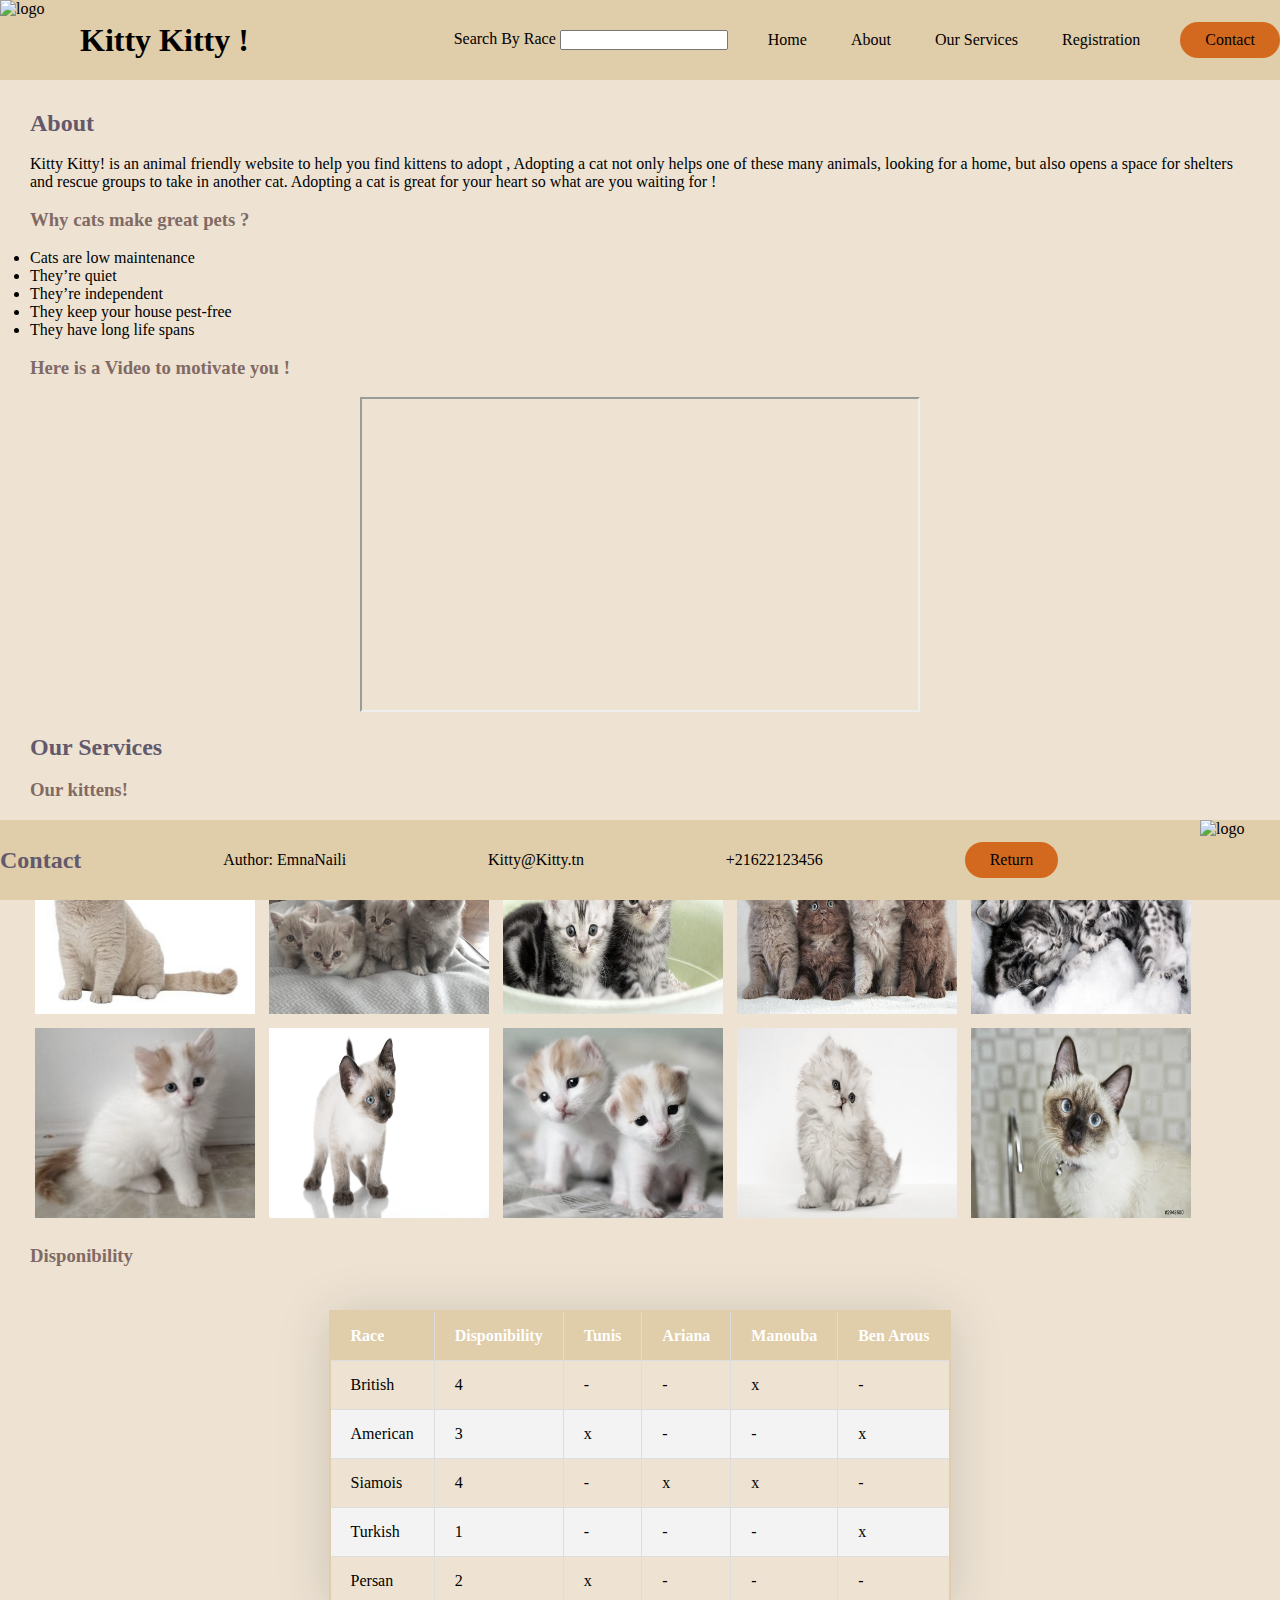
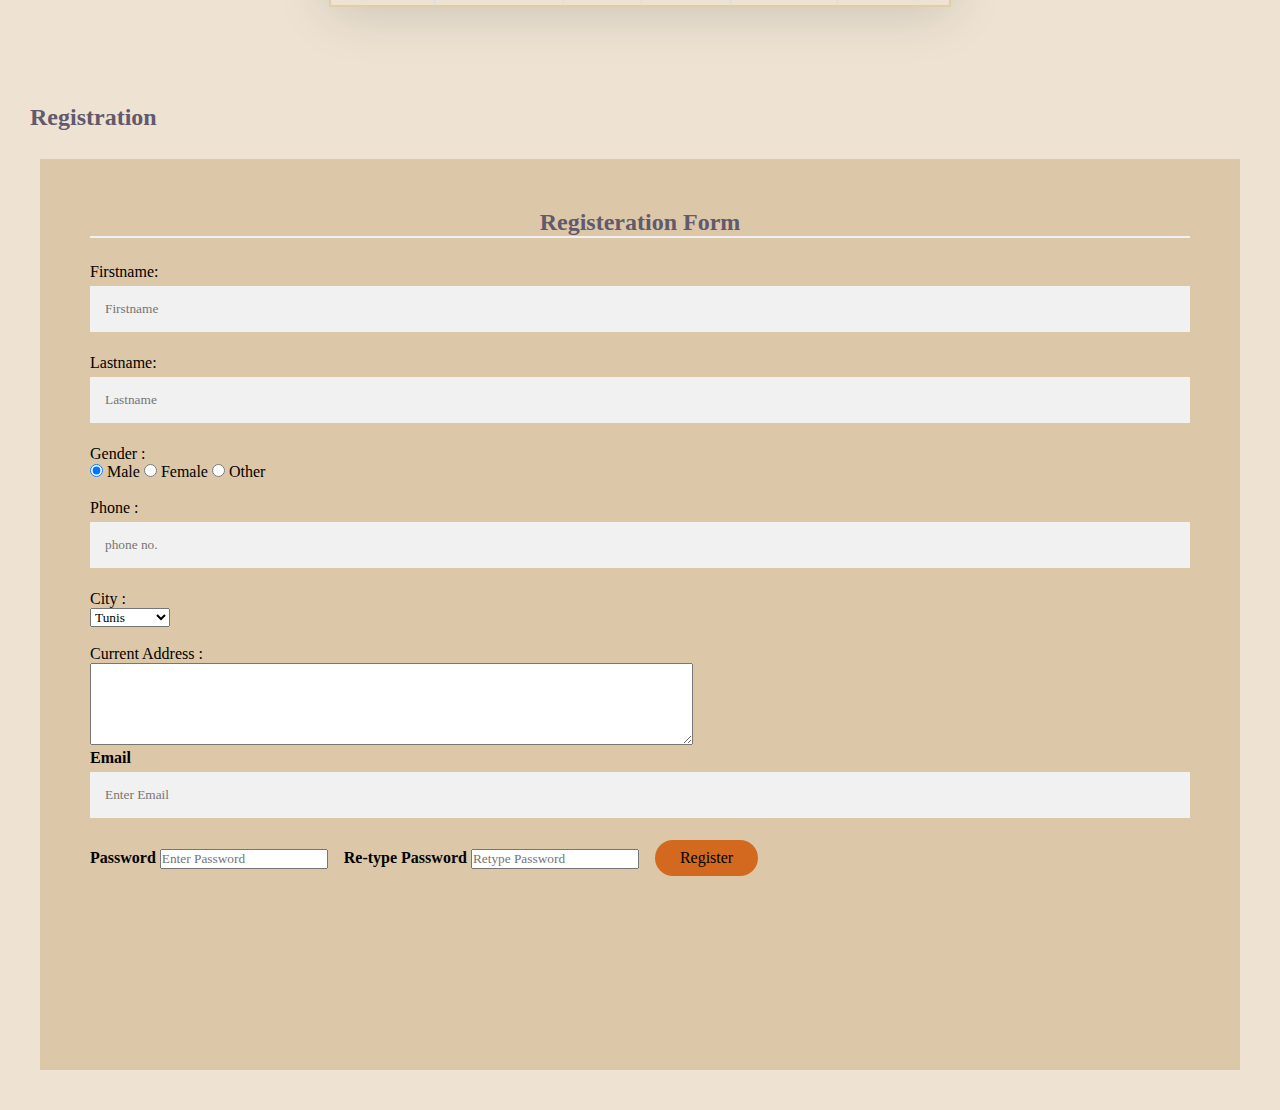
==== GoMyCode/Emna/index.html @ 86caf9dd "CssCheckpoint" ====
<!DOCTYPE html>
<html lang="en">
<head>
    <meta charset="UTF-8">
    <meta http-equiv="X-UA-Compatible" content="IE=edge">
    <meta name="viewport" content="width=device-width, initial-scale=1.0">
            <title> Kitty Kitty! </title>
            <link rel="icon" href="https://static.thenounproject.com/png/588071-200.png" type="image/x-icon"/>
            <meta charset="" />
		<link rel="stylesheet" href="./css/style.css" />
		<meta name="viewport" content="width=, initial-scale=" />		
</head>
        
        <body>
          <header>
          <!--Title--> 
          <a name="Home"> </a>
          <img class="logo" src="https://static.thenounproject.com/png/588071-200.png" alt="logo" />
          <h1> Kitty Kitty ! </h1>
          <!--internal link top oof page+home--> 
          <a name="TopOfThePage"> </a>
       
                 <!--SEARCH--> 
                 <form1>
                  Search By Race <input type = "text1" name = "search" />
              </form1>
          
          <!--nav internal links--> 
             <nav>
               <ul class="navlinks">
                <li> <a href="#Home"> Home </a></li>
                <li> <a href="#About"> About </a></li>
                <li> <a href="#Our Services"> Our Services </a> </li>
                <li> <a href="#Registration"> Registration </a> </li>
              </ul>

             </nav> 
             <a class="cta" href="#"><button>Contact</button></a>
            </header>
            <body2>
                      <!--About SECTION--> 
                      <a name="About"> </a>
             <h2  >About</h2> <br>
               
               <p>
               Kitty Kitty! is an animal friendly website to help you find kittens to adopt , Adopting a cat not only helps one of these many animals, looking for a home, but also opens a space for shelters and rescue groups to take in another cat. Adopting a cat is great for your heart so what are you waiting for !  
              </p> <br>
                          <!--UNORDERED LIST--> 
    <h3>Why cats make great pets ?</h3> <br>
    <ul2>
        <li>Cats are low maintenance</li>
        <li>They’re quiet</li>
        <li>They’re independent</li>
        <li>They keep your house pest-free</li>
        <li>They have long life spans</li>
    </ul2>
    <br>
           
    <h3>Here is a Video to motivate you !</h3> <br>
                         <!--VIDEO--> 
                         
                         <center>
      <iframe
      width="560"
      height="315"
      src="https://www.youtube.com/embed/XTkM7Xpfrn4"
     
    ></iframe>  </center><br>
       <!--RESUME SECTION--> 
    <a name="Our Services"> </a>
    <h2>Our Services </h2>
    <br>
      
                <!--PICTURES--> 
                <h3>Our kittens! </h3> <br>
                <gallery class="gallery">
  
      <img src="Images/image3.jpg">
        <img src="Images/image1.jpg">
        <img src="Images/image2.jpg">
        <img src="Images/image5.jpg">
        <img src="Images/image4.jpg">
        <img src="Images/image7.jpg">
        <img src="Images/image6.jpg">
        <img src="Images/image8.jpg">
        <img src="Images/image9.jpg">
        <img src="Images/image10.jpg">
        <br>
      </gallery>
        <!--TABLE--> 
        <br>
        <h3>Disponibility </h3> <br>
        <table class="tablecss">

          <thead>
              <tr>
                  <th>Race</th>
                  <th>Disponibility</th>
                  <th>Tunis</th>
                  <th>Ariana</th>
                  <th>Manouba</th>
                  <th>Ben Arous</th>
              </tr>
          </thead>
          
  
          <tbody>
              <tr>
                  <td>British</td> 
                  <td>4</td>
                  <td>-</td>
                  <td>-</td>
                  <td>x</td>
                  <td>-</td>
              </tr>
              <tr>
                  <td>American</td>
                  <td>3</td>
                  <td>x</td>
                  <td>-</td>
                  <td>-</td>
                  <td>x</td>
              </tr>
              <tr>
                  <td>Siamois</td>
                  <td>4</td>
                  <td>-</td>
                  <td>x</td>
                  <td>x</td>
                  <td>-</td>
              </tr>
              <tr>
                  <td>Turkish</td>
                  <td>1</td>
                  <td>-</td>
                  <td>-</td>
                  <td>-</td>
                  <td>x</td>
              </tr>
              <tr>
                <td>Persan</td>
                <td>2</td>
                <td>x</td>
                <td>-</td>
                <td>-</td>
                <td>-</td>
              </tr>
          </tbody>
  
      </table>
  
  
    <br><br><br>
         
           
          <br>
          <!--Registration SECTION--> 
        
          <h2>Registration</h2>
         
          <a name="Registration"> </a> <br>
          
          
          <form>  
            <div class="container">  
            <center>  <h2>  Registeration Form</h2> </center>  
            <hr>  
            <label> Firstname: </label>   
          <input type="text" name="firstname" placeholder= "Firstname" size="15" required />   
            
          <label> Lastname: </label>    
          <input type="text" name="lastname" placeholder="Lastname" size="15"required />   
          
          <div>  
          <label>   
          Gender :  
          </label><br>  
          <input type="radio" value="Male" name="gender" checked > Male   
          <input type="radio" value="Female" name="gender"> Female   
          <input type="radio" value="Other" name="gender"> Other  
          <br><br>
          </div>  
          <label>   
          Phone :  
          </label>  
          <br>
          <input type="text" name="phone" placeholder="phone no." size="10" required>   
          <div>  
            <label>   
              City :  
              </label>   
              <br>
            <select>  
            <option value="Tunis">Tunis</option>  
            <option value="Ariana">Ariana</option>  
            <option value="Manouba">Manouba</option>  
            <option value="Ben Arous">Ben Arous</option>  
            
            </select>  
            </div>  
            <br>
            <label>   
              Current Address :  
              </label>   
              <br>
          <textarea cols="80" rows="5" placeholder="Current Address" value="address" required>  
          </textarea>
          <br>  
           <label for="email"><b>Email</b></label>  <br>
           <input type="text" placeholder="Enter Email" name="email" required>  
            
              <label for="psw"><b>Password</b></label>  
              <input type="password" placeholder="Enter Password" name="psw" required>  
              &nbsp&nbsp
              <label for="psw-repeat"><b>Re-type Password</b></label>  
              <input type="password" placeholder="Retype Password" name="psw-repeat" required>  &nbsp&nbsp
              <button type="submit" class="registerbtn">Register</button>    
          </form>  
          <br><br>
          <br><br><br><br>
        <br>
      </body2>
    </body>
      <br><br>
            <!--CONTACT SECTION--> 
          <a name="contact"> </a>

      <footer>
        <h2>Contact</h2> 
              <p>Author: EmnaNaili</p>
              <p>Kitty@Kitty.tn </p>
              <p>+21622123456</p>
                <a href="#TopOfThePage"> <button>Return</button> </a>
                <img class="logo" src="https://static.thenounproject.com/png/588071-200.png" alt="logo" />
              
            </footer>
         
    </html>
---- GoMyCode/Emna/css/style.css ----
* {
    
    font-family:roboto ;
    
    box-sizing: border-box;
    margin:0;
    padding:0
   }

li , a , button {
    font-weight: 500 ;
    font-size: 16px;
    color:black;
    text-decoration: none ;
}
.logo{
    width: 80px;
    height: 80px;
}
header {
    display:flex;
    justify-content: space-between;
    align-items: center;
    padding: 0px  ;
    background-color: 	#e0cda9 ;
    /*position: fixed;*/
    width: 100%;}
footer {
    background-color: 	#e0cda9 ;
    display:flex;
    justify-content: space-between;
    align-items: center;
    position: fixed;
    left: 0;
    bottom: 0;
    width: 100%;
    padding: 0px  ;
    
}
.tablecss {
    border-collapse: collapse;
    min-width: 400px;
    width: auto;
    box-shadow: 0 5px 50px rgba(0,0,0,0.15);
    cursor: pointer;
    margin: 25px auto;
    border: 2px solid #e0cda9;
    /* border: 1px solid #ddd;  */
}

thead tr {
    background-color: #e0cda9;
    color: #fff;
    text-align: left;
}

th, td {
    padding: 15px 20px;
}

tbody tr, td, th {
    border: 1px solid #ddd;
}

tbody tr:nth-child(even){
    background-color: #f3f3f3;
}
.logo  {
    margin: right 0; 
    cursor: pointer;
}

.navlinks{
    list-style: none;
}
.navlinks li {
    display: inline-block;
    padding: 0px 20px;
}
.navlinks li a {
    transition: all 0.3s ease 0s;
}
.navlinks li a:hover {
   color: blanchedalmond ; 
}
button{
padding: 9px 25px;
background-color:rgb(210,105,30, 1);
border: none ;
border-radius: 50px;
cursor: pointer;
transition: all 0.3s ease 0s;
}
button:hover{
    background-color:rgb(210,105,30,0.8);
}
h1 {
	/*color:#976B36;*/
color:black;
    margin-right: auto; 
    cursor: pointer;
    font-style: normal;
}

nav a {
    
    color:black;
}
.title{
  color:rgb(11, 196, 125)
}
nav {
    display: inline;
    display: block;
    padding: 20px;
    color:black;
}
  /*  background-color: #BD9B75; /*

 
 /* #blue-bordered {
    border: 5px dotted rgb(86, 155, 233);
}*/

body2{
    background-color: #eee3d3;
    display:block;
    justify-content: space-between;
    align-items: center;
    padding: 30px  ;
}
iframe{
    align: center;
}
.gallery {
margin: 10px 0px;


}
.gallery img {
    Width: 230px;
    height: 200px;
    padding: 5px;
    filter: grayscale(50%);
    transition: 1s;
}
.gallery img:hover{
    filter:grayscale(0);
    transform: scale(1.1);
}
p{
color: black;
}
h3{
    color: #816A64;
    
}
/* Selecting styles to be applied to several classes */



h2{
   color: #63596C
}
/*ALEH KI NBADEL PADDING HOUNI CONTACT YETBADEL MAAH */
.container{
    margin: 10px 10px;
    padding: 50px;  
  background-color: #dcc8a8; 
}
input[type=text], input[type=password] textarea {  
    width: 100%;  
    padding: 15px;  
    margin: 5px 0 22px 0;  
    display: inline-block;  
    border: none;  
    background: #f1f1f1;  
  }  
  input[type=text]:focus, input[type=password]:focus  {  
    background-color: #eee3d3;  
    outline: none;  
  }  
  hr {  
    border: 1px solid #f1f1f1;  
    margin-bottom: 25px;  
  }   
 
/* unvisited link 
a:link {
    color: rgb(10, 4, 3);
}

/* visited link 
a:visited {
    color: rgb(0, 0, 0);
}

/* mouse over element 
div:hover {
    color: black;
} 

 selected link 
a:active{
    color: #0000FF
}  */
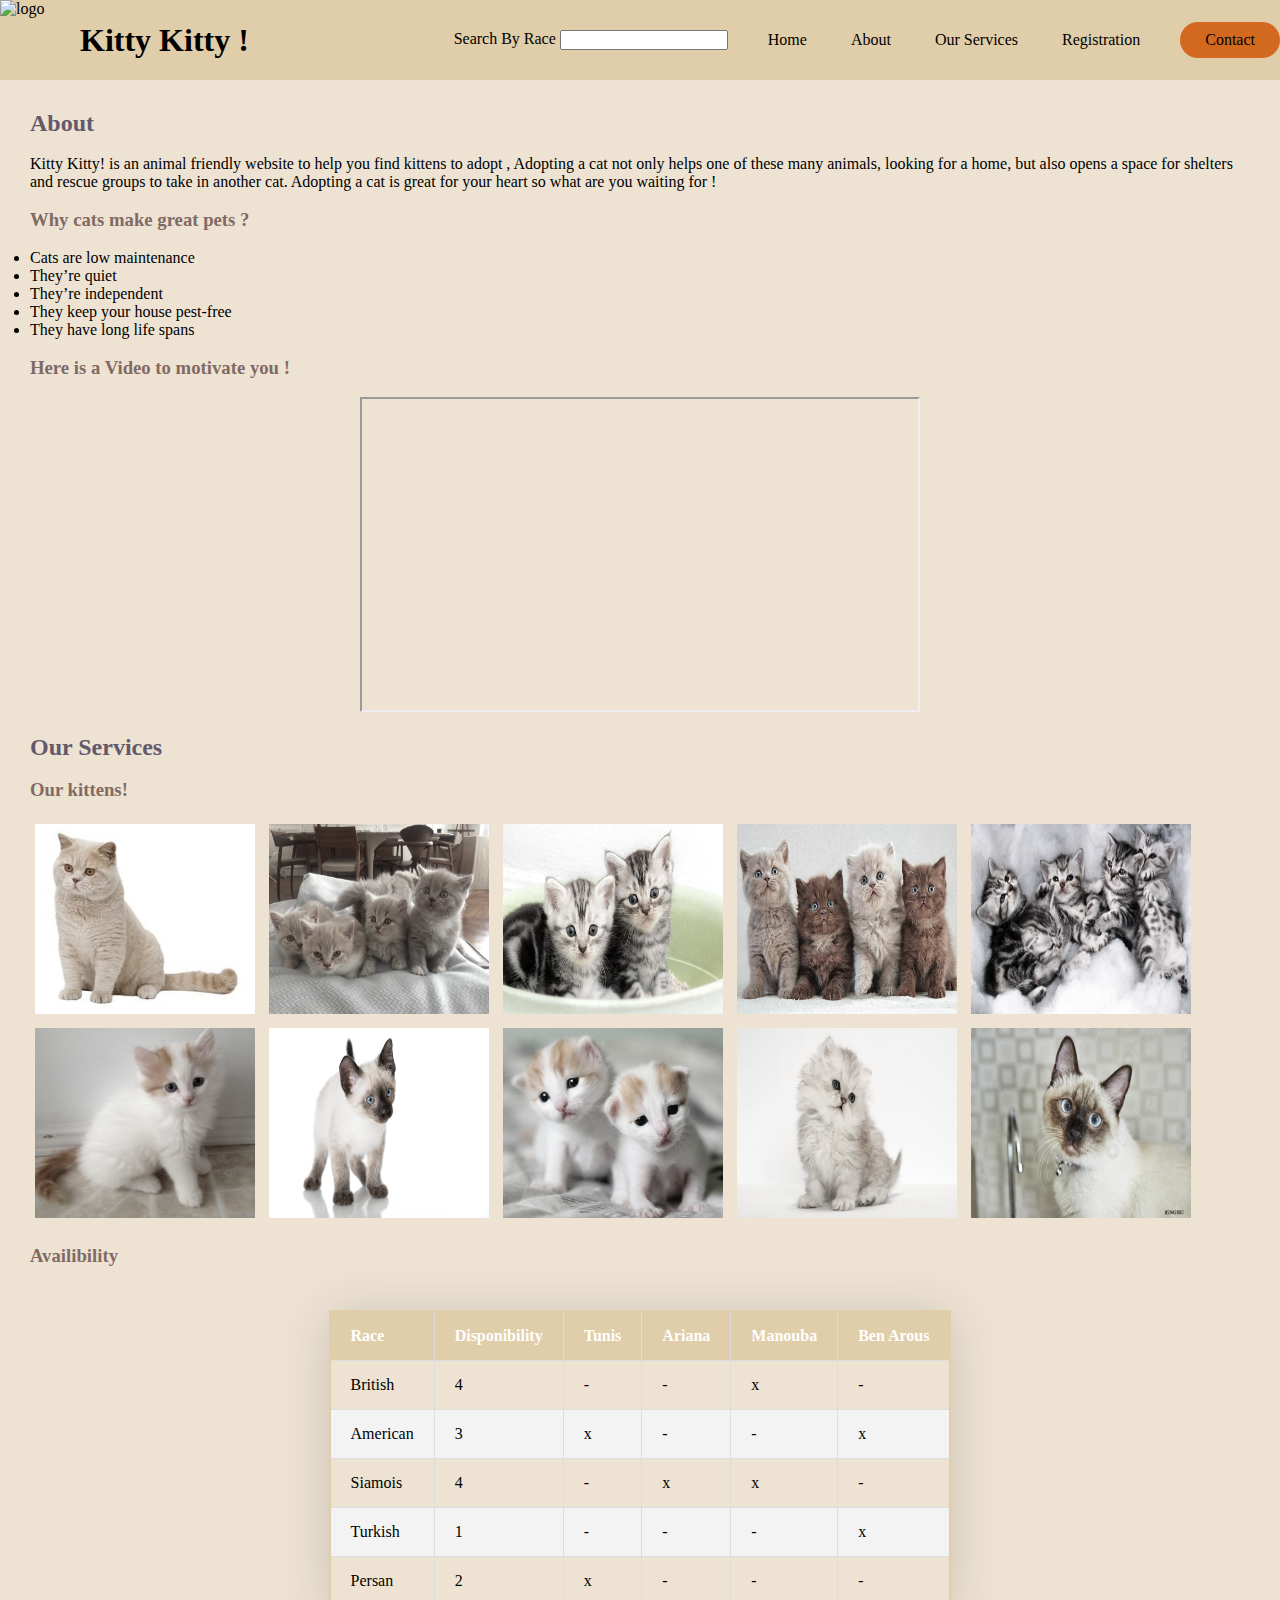
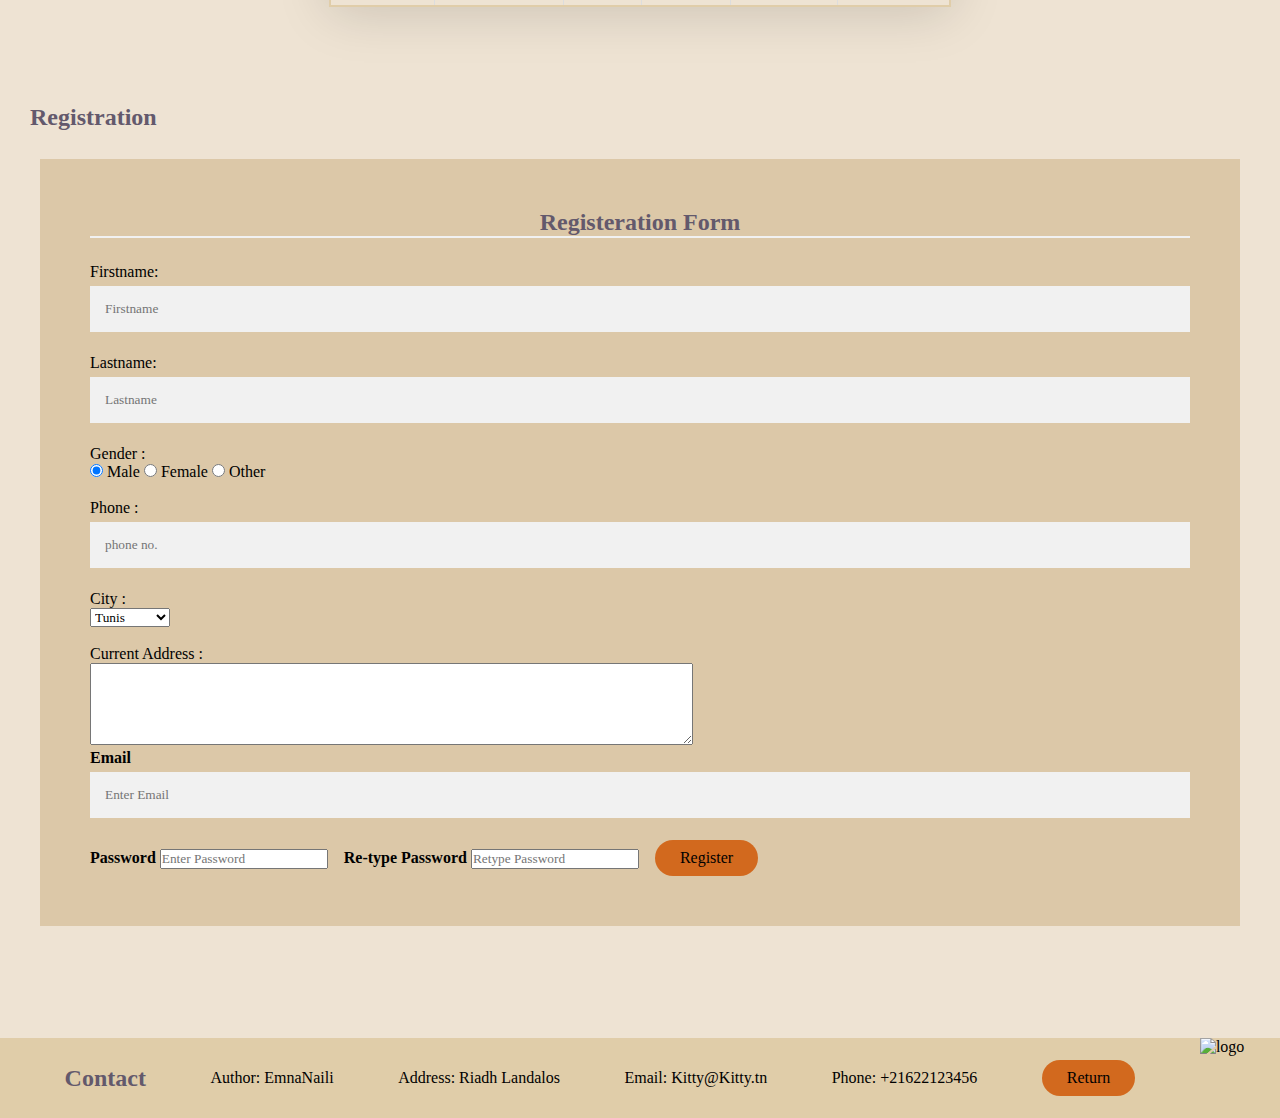
==== commit 922c233a: "Css" ====
--- a/GoMyCode/Emna/index.html
+++ b/GoMyCode/Emna/index.html
@@ -21,9 +21,9 @@
           <a name="TopOfThePage"> </a>
        
                  <!--SEARCH--> 
-                 <form1>
+                 <form>
                   Search By Race <input type = "text1" name = "search" />
-              </form1>
+              </form>
           
           <!--nav internal links--> 
              <nav>
@@ -35,9 +35,10 @@
               </ul>
 
              </nav> 
-             <a class="cta" href="#"><button>Contact</button></a>
+             <a class="cta" href="#contact"><button>Contact</button></a>
             </header>
-            <body2>
+            <div class="body2">
+              <div class="containerBody">
                       <!--About SECTION--> 
                       <a name="About"> </a>
              <h2  >About</h2> <br>
@@ -47,13 +48,13 @@
               </p> <br>
                           <!--UNORDERED LIST--> 
     <h3>Why cats make great pets ?</h3> <br>
-    <ul2>
+    <ul class="ul2">
         <li>Cats are low maintenance</li>
         <li>They’re quiet</li>
         <li>They’re independent</li>
         <li>They keep your house pest-free</li>
         <li>They have long life spans</li>
-    </ul2>
+    </ul>
     <br>
            
     <h3>Here is a Video to motivate you !</h3> <br>
@@ -89,7 +90,7 @@
       </gallery>
         <!--TABLE--> 
         <br>
-        <h3>Disponibility </h3> <br>
+        <h3>Availibility </h3> <br>
         <table class="tablecss">
 
           <thead>
@@ -158,10 +159,10 @@
         
           <h2>Registration</h2>
          
-          <a name="Registration"> </a> <br>
-          
-          
-          <form>  
+          <a name="Registration">  </a> <br>
+          
+          
+          <form class="form">  
             <div class="container">  
             <center>  <h2>  Registeration Form</h2> </center>  
             <hr>  
@@ -216,23 +217,31 @@
               <input type="password" placeholder="Retype Password" name="psw-repeat" required>  &nbsp&nbsp
               <button type="submit" class="registerbtn">Register</button>    
           </form>  
+          
+          
+      
+      
+      </div>
+      </div>
+      <br><br>
           <br><br>
-          <br><br><br><br>
-        <br>
-      </body2>
+       
+       <footer>
+      <a name="contact"> </a>
+      <h2>Contact</h2> 
+            <p>Author: EmnaNaili</p>
+            <p>Address: Riadh Landalos</p>
+            <p>Email: Kitty@Kitty.tn </p>
+            <p>Phone: +21622123456</p>
+              <a href="#TopOfThePage"> <button>Return</button> </a>
+              <img class="logo" src="https://static.thenounproject.com/png/588071-200.png" alt="logo" />
+            
+          </footer>  
+    
     </body>
-      <br><br>
+      
+   
             <!--CONTACT SECTION--> 
-          <a name="contact"> </a>
+         
 
-      <footer>
-        <h2>Contact</h2> 
-              <p>Author: EmnaNaili</p>
-              <p>Kitty@Kitty.tn </p>
-              <p>+21622123456</p>
-                <a href="#TopOfThePage"> <button>Return</button> </a>
-                <img class="logo" src="https://static.thenounproject.com/png/588071-200.png" alt="logo" />
-              
-            </footer>
-         
     </html>--- a/GoMyCode/Emna/css/style.css
+++ b/GoMyCode/Emna/css/style.css
@@ -1,6 +1,6 @@
 * {
     
-    font-family:roboto ;
+    font-family:Helvetica neue, roboto; ;
     
     box-sizing: border-box;
     margin:0;
@@ -30,11 +30,11 @@
     display:flex;
     justify-content: space-between;
     align-items: center;
-    position: fixed;
-    left: 0;
-    bottom: 0;
+    /*position: fixed;*/
+  
     width: 100%;
-    padding: 0px  ;
+  
+    
     
 }
 .tablecss {
@@ -101,6 +101,10 @@
     cursor: pointer;
     font-style: normal;
 }
+p1{
+    font-size: 16px;
+    font-style: bold ;
+}
 
 nav a {
     
@@ -122,15 +126,15 @@
     border: 5px dotted rgb(86, 155, 233);
 }*/
 
-body2{
+.body2{
     background-color: #eee3d3;
     display:block;
     justify-content: space-between;
     align-items: center;
-    padding: 30px  ;
-}
-iframe{
-    align: center;
+    padding: 0px ;
+}
+.containerBody{
+    padding: 30px;
 }
 .gallery {
 margin: 10px 0px;
@@ -163,7 +167,7 @@
    color: #63596C
 }
 /*ALEH KI NBADEL PADDING HOUNI CONTACT YETBADEL MAAH */
-.container{
+.form{
     margin: 10px 10px;
     padding: 50px;  
   background-color: #dcc8a8; 
@@ -184,6 +188,12 @@
     border: 1px solid #f1f1f1;  
     margin-bottom: 25px;  
   }   
+  h8 {
+      font-size: 28px ;
+      font-style: Bold ;
+      margin: right 0; 
+      cursor: pointer;
+  }
  
 /* unvisited link 
 a:link {
